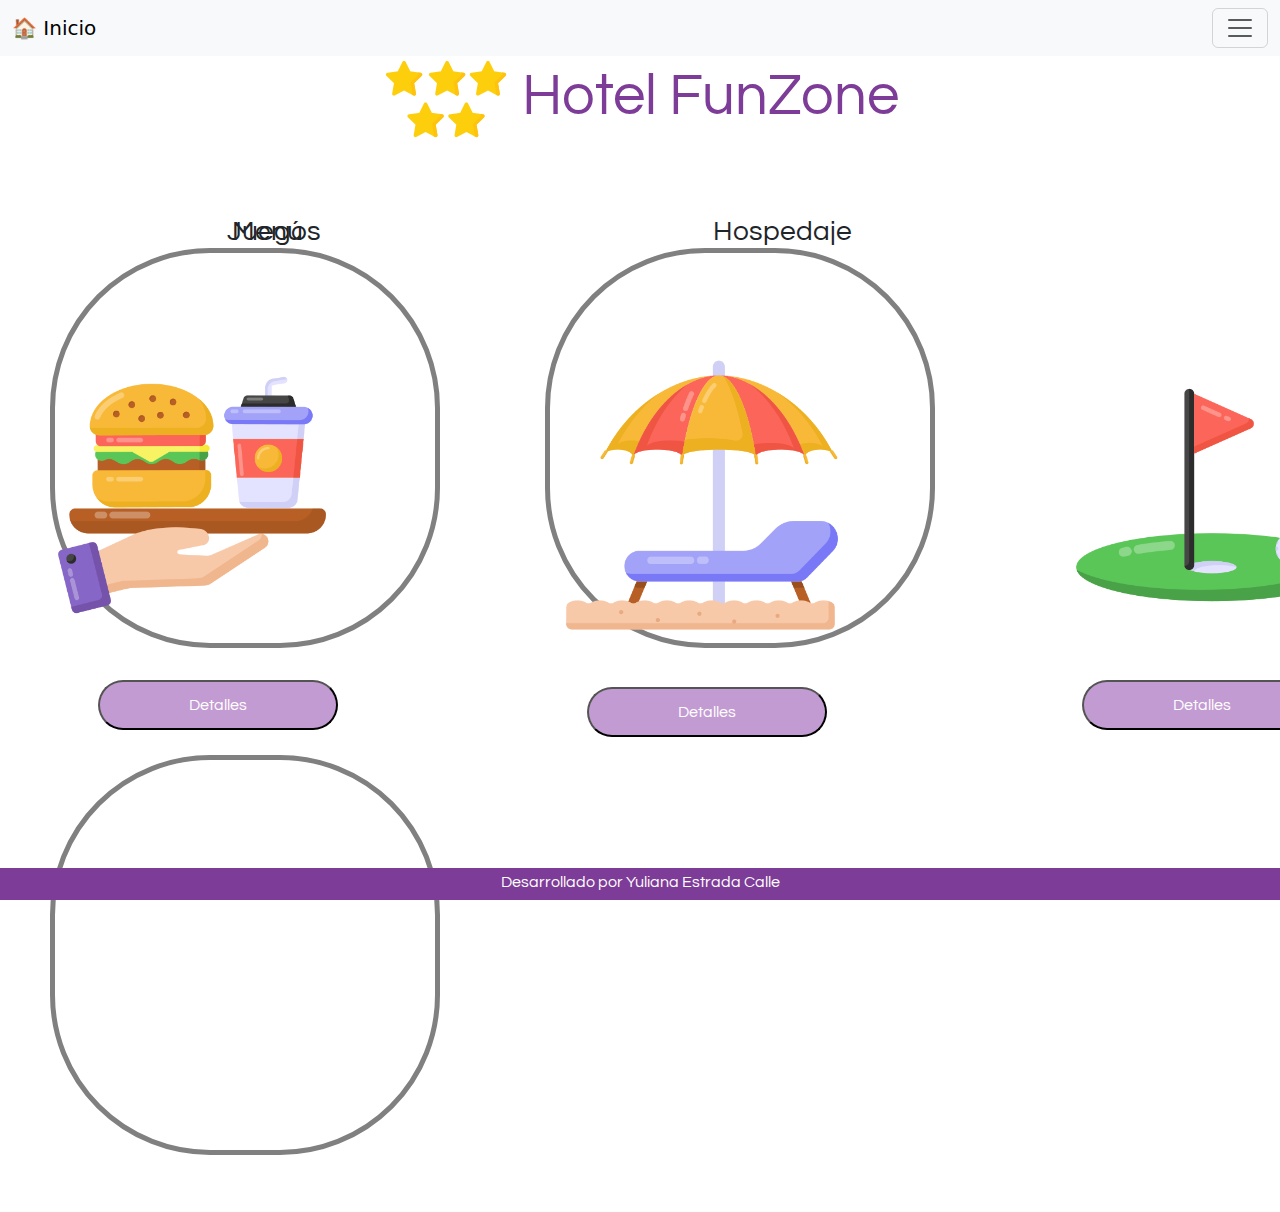
==== index.html @ ef6df4e8 "Primer commit" ====
<!DOCTYPE html>
<html lang="en">

<head>
    <meta charset="UTF-8">
    <meta name="viewport" content="width=device-width, initial-scale=1.0">
    <title>Document</title>
    <link href="https://cdn.jsdelivr.net/npm/bootstrap@5.3.3/dist/css/bootstrap.min.css" rel="stylesheet"
        integrity="sha384-QWTKZyjpPEjISv5WaRU9OFeRpok6YctnYmDr5pNlyT2bRjXh0JMhjY6hW+ALEwIH" crossorigin="anonymous">
    <script src="https://cdn.jsdelivr.net/npm/bootstrap@5.3.3/dist/js/bootstrap.bundle.min.js"
        integrity="sha384-YvpcrYf0tY3lHB60NNkmXc5s9fDVZLESaAA55NDzOxhy9GkcIdslK1eN7N6jIeHz"
        crossorigin="anonymous"></script>
    <link rel="stylesheet" href="style/style.css">
    <link rel="preconnect" href="https://fonts.googleapis.com">
    <link rel="preconnect" href="https://fonts.gstatic.com" crossorigin>
    <link href="https://fonts.googleapis.com/css2?family=Questrial&display=swap" rel="stylesheet">

</head>

<body>
    <nav class="navbar bg-body-tertiary fixed-top">
        <div class="container-fluid" id="contenedor">
            <a class="navbar-brand" href="../index.html">🏠 Inicio</a>
            <button class="navbar-toggler" type="button" data-bs-toggle="offcanvas" data-bs-target="#offcanvasNavbar"
                aria-controls="offcanvasNavbar" aria-label="Toggle navigation">
                <span class="navbar-toggler-icon"></span>
            </button>
            <div class="offcanvas offcanvas-end" tabindex="-1" id="offcanvasNavbar"
                aria-labelledby="offcanvasNavbarLabel">
                <div class="offcanvas-header" id="contenedor">
                    <h5 class="offcanvas-title" id="offcanvasNavbarLabel">Contáctanos</h5>
                    <button type="button" class="btn-close" data-bs-dismiss="offcanvas" aria-label="Close"></button>
                </div>
                <div class="offcanvas-body" id="contenedor">
                    <ul class="navbar-nav justify-content-end flex-grow-1 pe-3">
                        <li class="nav-item">
                            <a class="nav-link active" aria-current="page" href="pages/contacto.html">📩 Enviar
                                Mensaje</a>
                        </li>
                    </ul>
                    <ul class="navbar-nav justify-content-end flex-grow-1 pe-3">
                        <li class="nav-item">
                            <a class="nav-link active" aria-current="page" href="pages/ranking.html"> 🏆 Nuestros
                                Premios</a>
                        </li>
                    </ul>
                </div>
            </div>
        </div>
    </nav>
    <h1><img src="img/estrellas.png" class="icono"> Hotel FunZone</h1>
    <div class="nosotros" id="index-caja">
        <h2 id="menu">Menú</h2>
        <img src="img/restaurante.png" width="800" height="200">
        <a href="pages/comida.html"><button id="button1">Detalles</button></a>
    </div>
    <div class="eventos" id="index-caja">
        <h2 id="eventos">Hospedaje</h2>
        <img src="img/fiesta.png" width="200" height="200">
        <a href="pages/hospedaje.html"><button id="button2">Detalles</button></a>
    </div>
    <div class="historia" id="index-caja">
        <h2 id="juegos">Juegos</h2>
        <img src="img/juegos.png" width="200" height="200">
        <a href="pages/juegos.html"><button id="button3">Detalles</button></a>
    </div>
</body>

<footer>
    <p>Desarrollado por Yuliana Estrada Calle</p>
</footer>

</html>
---- style/style.css ----
h1 {
  color: #7d3c98;
  font-size: 58px;
  font-family: "Questrial", serif;
  text-align: center;
  margin: 35px;
}

h2 {
  font-family: "Questrial", serif;
  text-align: center;
  margin: 1px;
}

#titulo-contacto {
  color: #7d3c98;
  font-size: 58px;
  font-family: "Questrial", serif;
  text-align: center;
  margin: 55px;
}

#eventos,
#menu,
#juegos {
  font-size: 28px;
  font-family: "Questrial", serif;
  text-align: center;
  position: absolute;
  top: 24%;
  transform: translate(-20%, -5%);
}

#index-caja {
  border: 5px solid gray;
  margin: 50px;
  padding: 190px;
  width: 300px;
  display: inline-block;
  height: 400px;
  border-radius: 10pc;
}

#noso {
  width: 240px;
  height: 50px;
  position: absolute;
  top: 73%;
  left: 17%;
  transform: translate(-50%, -80%);
  border-radius: 10pc;
}

#button1 {
  width: 240px;
  height: 50px;
  position: absolute;
  top: 80%;
  left: 17%;
  transform: translate(-50%, -80%);
  border-radius: 10pc;
  background-color: #c39bd3;
  font-family: "Questrial", serif;
  color: white;
}

#button2 {
  width: 240px;
  height: 50px;
  position: absolute;
  top: 78%;
  left: 14%;
  transform: translate(170%, -30%);
  border-radius: 10pc;
  background-color: #c39bd3;
  font-family: "Questrial", serif;
  color: white;
}

#button4 {
  width: 100px;
  height: 50px;
  position: absolute;
  top: 73%;
  left: 44%;
  transform: translate(150%, -30%);
  border-radius: 10pc;
  background-color: #c39bd3;
  font-family: "Questrial", serif;
  color: white;
}

#button3 {
  width: 240px;
  height: 50px;
  position: absolute;
  top: 80%;
  left: 17%;
  transform: translate(360%, -80%);
  border-radius: 10pc;
  background-color: #c39bd3;
  font-family: "Questrial", serif;
  color: white;
}

#button3:hover,
#button2:hover,
#button1:hover {
  width: 240px;
  height: 50px;
  border-radius: 10pc;
  background-color: #7d3c98;
  font-family: "Questrial", serif;
  color: white;
}

.nosotros img {
  width: 300px;
  height: 300px;
  position: absolute;
  top: 55%;
  left: 15%;
  transform: translate(-50%, -50%);
}

.eventos img {
  width: 300px;
  height: 300px;
  position: absolute;
  top: 55%;
  left: 15%;
  transform: translate(120%, -50%);
}

.historia img {
  width: 300px;
  height: 300px;
  position: absolute;
  top: 55%;
  left: 15%;
  transform: translate(290%, -50%);
}

footer {
  text-align: center;
  position: fixed;
  bottom: 0;
  width: 100%;
  height: 32px;
  padding-bottom: 16px;
  background: #111;
  background: #7d3c98;
  border-top: 2px solid #7d3c98;
  z-index: 2000;

}

footer p {
  color: white;
  font-family: "Questrial", serif;
}

/* Estilos Comida*/

.contenedor-h1-comida h1 {
  color: #7d3c98;
  font-size: 58px;
  font-family: "Questrial", serif;
  text-align: center;
  margin: 110px;
}

.nosotros h2,
.eventos h2,
.historia h2 {
  font-size: 28px;
  font-family: "Questrial", serif;
  text-align: center;
  position: absolute;
  top: 15%;
  transform: translate(-50%, -80%);
}

#ramen {
  width: 150px;
  height: 150px;
  position: absolute;
  top: 45%;
  left: 15%;
  transform: translate(-40%, -130%);
}

#boba {
  width: 150px;
  height: 150px;
  position: absolute;
  top: 45%;
  left: 15%;
  transform: translate(290%, -130%);
}

#rosquilla {
  width: 150px;
  height: 150px;
  position: absolute;
  top: 45%;
  left: 15%;
  transform: translate(620%, -130%);
}

#cajas {
  border: 5px solid gray;
  margin: 20px;
  padding: 190px;
  width: 30%;
  display: inline-block;
  height: 500px;
  border-radius: 10pc;
  overflow: hidden;
  margin-top: 120px;
}

#cajas2 {
  border: 5px solid gray;
  margin: 20px;
  padding: 190px;
  width: 30%;
  display: inline-block;
  height: 500px;
  border-radius: 10pc;
  overflow: hidden;
  margin-top: 180px;
}

.nosotros ul,
.eventos ul,
.historia ul {
  font-family: 'Questrial', sans-serif;
  color: #333;
  display: block;
  margin-block-start: -5em;
  margin-inline-start: -150px;
  padding-inline-start: 50px;
  unicode-bidi: isolate;
}

.encabezado {
  position: relative;
  text-align: center;
}


.logo {
  position: absolute;
  top: -10px;
  left: 400px;
  width: 80px;
  height: auto;
}

#caja {
  margin: 20px;
  padding: 10px;
  width: 100%;
  display: inline-block;
  height: 500px;
  overflow: hidden;
  margin-top: 120px;
}

#caja-tarjeta {
  align-content: center;
  transform: translate(15%, -9%);

}

.row.g-12 {
  align-items: stretch;
}

.col-md-4 img {
  height: 100%;
  object-fit: cover;
}

#ir :hover {
  background-color: #7d3c98;
}

/* Media queries para tablets */
@media (max-width: 768px) {

  h1,
  #titulo-contacto {
    font-size: 42px;
    margin: 25px 0;
  }

  .nosotros,
  .eventos,
  .historia {
    display: flex;
    flex-direction: column;
    align-items: center;
    width: 100%;
    margin: 10px 0;
    position: static;
  }

  #index-caja,
  #caja-tarjeta {
    width: 100%;
    max-width: 100%;
    padding: 20px;
    text-align: center;
    margin: 20px 0;
    height: auto;
  }

  .nosotros img,
  .eventos img,
  .historia img {
    position: static;
    width: 80%;
    max-width: 300px;
    height: auto;
    margin: 15px auto;
    transform: none;
  }

  .nosotros h2,
  .eventos h2,
  .historia h2 {
    position: static;
    margin: 15px 0;
    transform: none;
  }

  #button1,
  #button2,
  #button3,
  #button4 {
    position: static;
    display: block;
    margin: 15px auto;
    transform: none;
  }

  #cajas {
    width: 90%;
    padding: 20px;
    height: auto;
    margin: 15px auto;
  }

  .nosotros ul,
  .eventos ul,
  .historia ul {
    margin: 0;
    padding-left: 20px;
  }

  .logo {
    position: static;
    display: block;
    margin: 10px auto;
  }

  footer {
    position: static;
    height: auto;
    padding: 15px 0;
  }

  #ramen,
  #boba,
  #rosquilla {
    position: static;
    display: block;
    width: 120px;
    height: 120px;
    margin: 15px auto;
    transform: none;
  }

  #button3:hover,
  #button2:hover,
  #button1:hover {
    position: static;
    display: block;
    margin: 15px auto;
    transform: none;
    background-color: #7d3c98;
    font-family: "Questrial", serif;
    color: white;
  }
}

/* Media queries para móviles */
@media (max-width: 480px) {

  h1,
  #titulo-contacto {
    font-size: 32px;
    margin: 20px 0;
  }

  #index-caja {
    flex-direction: column;
    width: 100%;
    padding: 20px;
    text-align: center;
    border-radius: 30px;
  }

  #caja-tarjeta {
    flex-direction: column;
    width: 480px;
    padding: 20px;
    text-align: center;
    border-radius: 30px;
  }

  footer {
    flex-direction: column;
    width: 480px;
    padding: 20px;
    text-align: center;
    border-radius: 30px;
  }

  #index-caja img {
    width: 100%;
    max-width: 250px;
  }

  #cajas2 img {
    width: 100%;
    max-width: 150px;
    padding: 0px;
    display: block;
    margin-bottom: 0;
  }

  #cajas2 #rosquilla,
  #cajas2 #boba,
  #cajas2 #ramen {
    display: block;
    margin-top: 0;
  }

  .nosotros img,
  .eventos img,
  .historia img {
    width: 100%;
    max-width: 200px;
  }

  .nosotros h2 {
    position: static;
    margin: 70px 150px;
    transform: none;
  }

  .eventos h2 {
    position: static;
    margin: 500px 150px;
    transform: none;
  }

  .historia h2 {
    position: static;
    margin: 950px 150px;
    transform: none;
  }

  #button1,
  #button2,
  #button3,
  #button4 {
    width: 90%;
    max-width: 240px;
  }

  #cajas,
  #cajas2 {
    width: 100%;
    padding: 15px;
    border-radius: 30px;
  }

  #ramen,
  #boba,
  #rosquilla {
    width: 100px;
    height: 100px;
  }
}

.caja {
  width: 10%;
  height: 50vh;
  background-color: #c39bd3;
  border: 2px solid #7d3c98;
  text-align: center;
  margin: 10px;
  flex-grow: 1;
}

.conten {
  display: flex;
  justify-content: space-between;
  align-items: center;
  padding: 50px;
}

.bombas {
  vertical-align: middle;
  width: 70px;
  margin: 30px;
}
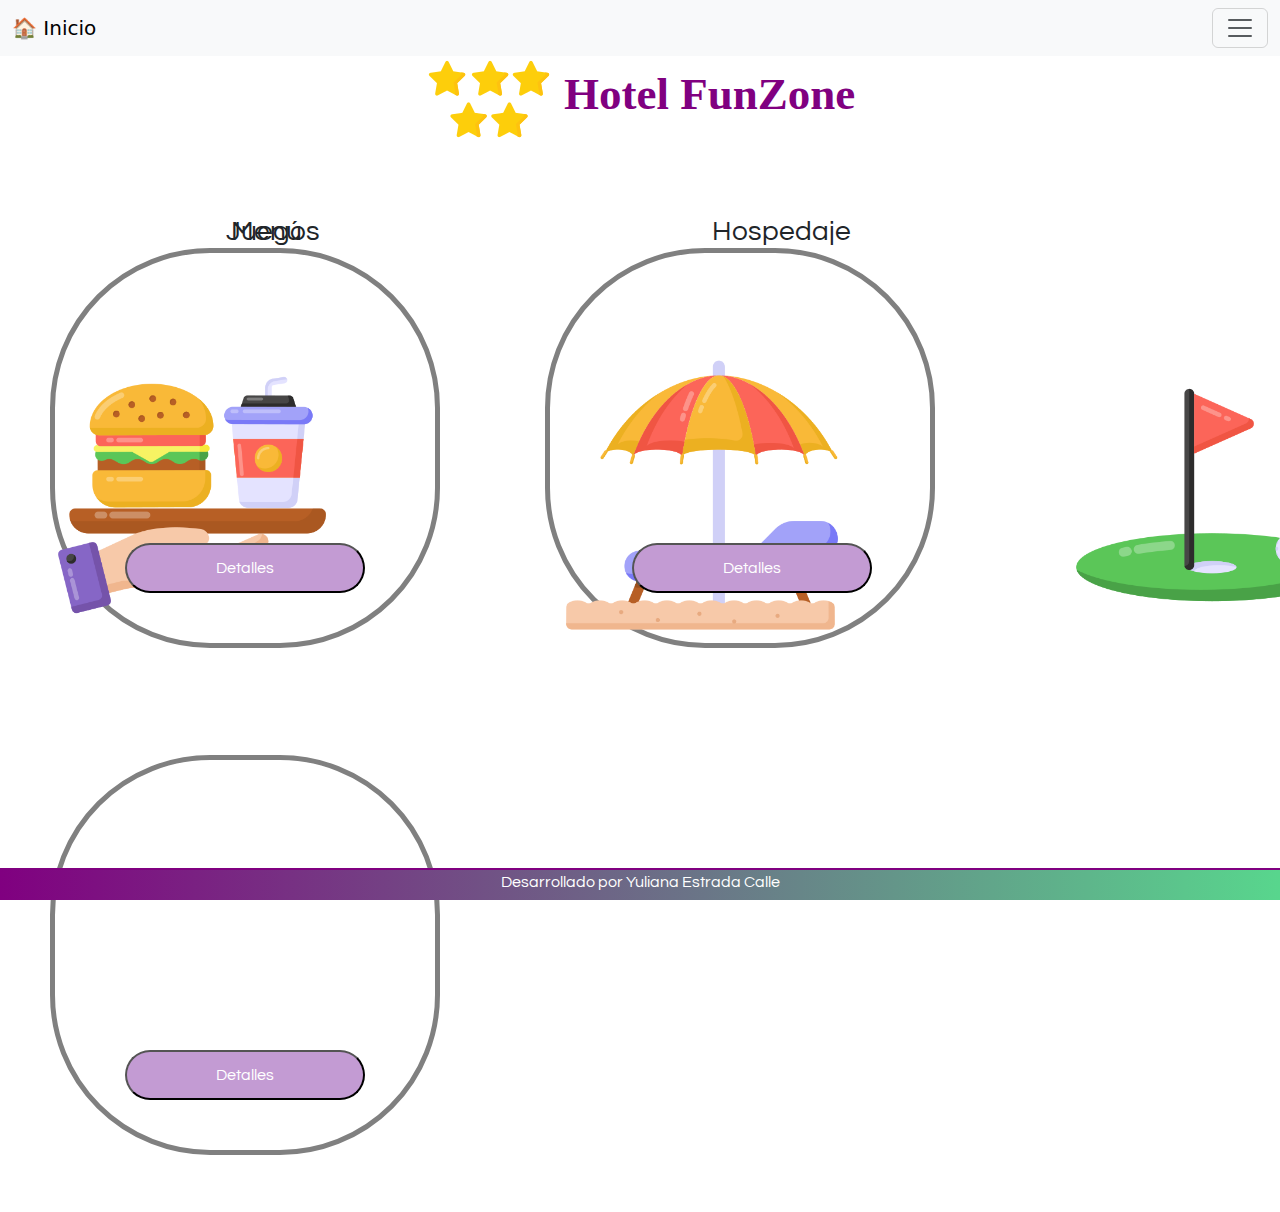
==== commit a5e8c069: "Estilos Sass" ====
--- a/index.html
+++ b/index.html
@@ -11,63 +11,67 @@
         integrity="sha384-YvpcrYf0tY3lHB60NNkmXc5s9fDVZLESaAA55NDzOxhy9GkcIdslK1eN7N6jIeHz"
         crossorigin="anonymous"></script>
     <link rel="stylesheet" href="style/style.css">
+    <link href="https://fonts.googleapis.com/css2?family=Poppins:wght@400;700&family=Luckiest+Guy&display=swap" rel="stylesheet">
     <link rel="preconnect" href="https://fonts.googleapis.com">
     <link rel="preconnect" href="https://fonts.gstatic.com" crossorigin>
     <link href="https://fonts.googleapis.com/css2?family=Questrial&display=swap" rel="stylesheet">
-
 </head>
 
 <body>
-    <nav class="navbar bg-body-tertiary fixed-top">
-        <div class="container-fluid" id="contenedor">
-            <a class="navbar-brand" href="../index.html">🏠 Inicio</a>
-            <button class="navbar-toggler" type="button" data-bs-toggle="offcanvas" data-bs-target="#offcanvasNavbar"
-                aria-controls="offcanvasNavbar" aria-label="Toggle navigation">
-                <span class="navbar-toggler-icon"></span>
-            </button>
-            <div class="offcanvas offcanvas-end" tabindex="-1" id="offcanvasNavbar"
-                aria-labelledby="offcanvasNavbarLabel">
-                <div class="offcanvas-header" id="contenedor">
-                    <h5 class="offcanvas-title" id="offcanvasNavbarLabel">Contáctanos</h5>
-                    <button type="button" class="btn-close" data-bs-dismiss="offcanvas" aria-label="Close"></button>
-                </div>
-                <div class="offcanvas-body" id="contenedor">
-                    <ul class="navbar-nav justify-content-end flex-grow-1 pe-3">
-                        <li class="nav-item">
-                            <a class="nav-link active" aria-current="page" href="pages/contacto.html">📩 Enviar
-                                Mensaje</a>
-                        </li>
-                    </ul>
-                    <ul class="navbar-nav justify-content-end flex-grow-1 pe-3">
-                        <li class="nav-item">
-                            <a class="nav-link active" aria-current="page" href="pages/ranking.html"> 🏆 Nuestros
-                                Premios</a>
-                        </li>
-                    </ul>
+    <header>
+        <nav class="navbar bg-body-tertiary fixed-top">
+            <div class="container-fluid" id="contenedor">
+                <a class="navbar-brand" href="index.html">🏠 Inicio</a>
+                <button class="navbar-toggler" type="button" data-bs-toggle="offcanvas"
+                    data-bs-target="#offcanvasNavbar" aria-controls="offcanvasNavbar" aria-label="Toggle navigation">
+                    <span class="navbar-toggler-icon"></span>
+                </button>
+                <div class="offcanvas offcanvas-end" tabindex="-1" id="offcanvasNavbar"
+                    aria-labelledby="offcanvasNavbarLabel">
+                    <div class="offcanvas-header" id="contenedor">
+                        <h5 class="offcanvas-title" id="offcanvasNavbarLabel">Contáctanos</h5>
+                        <button type="button" class="btn-close" data-bs-dismiss="offcanvas" aria-label="Close"></button>
+                    </div>
+                    <div class="offcanvas-body" id="contenedor">
+                        <ul class="navbar-nav justify-content-end flex-grow-1 pe-3">
+                            <li class="nav-item">
+                                <a class="nav-link active" aria-current="page" href="pages/contacto.html">📩 Enviar
+                                    Mensaje</a>
+                            </li>
+                        </ul>
+                        <ul class="navbar-nav justify-content-end flex-grow-1 pe-3">
+                            <li class="nav-item">
+                                <a class="nav-link active" aria-current="page" href="pages/ranking.html"> 🏆 Nuestros
+                                    Premios</a>
+                            </li>
+                        </ul>
+                    </div>
                 </div>
             </div>
+        </nav>
+    </header>
+    <main>
+        <h1><img src="img/estrellas.png" class="icono"> Hotel FunZone</h1>
+        <div class="nosotros" id="index-caja">
+            <h2 id="menu">Menú</h2>
+            <img src="img/restaurante.png" width="800" height="200">
+            <a href="pages/comida.html"><button id="button1">Detalles</button></a>
         </div>
-    </nav>
-    <h1><img src="img/estrellas.png" class="icono"> Hotel FunZone</h1>
-    <div class="nosotros" id="index-caja">
-        <h2 id="menu">Menú</h2>
-        <img src="img/restaurante.png" width="800" height="200">
-        <a href="pages/comida.html"><button id="button1">Detalles</button></a>
-    </div>
-    <div class="eventos" id="index-caja">
-        <h2 id="eventos">Hospedaje</h2>
-        <img src="img/fiesta.png" width="200" height="200">
-        <a href="pages/hospedaje.html"><button id="button2">Detalles</button></a>
-    </div>
-    <div class="historia" id="index-caja">
-        <h2 id="juegos">Juegos</h2>
-        <img src="img/juegos.png" width="200" height="200">
-        <a href="pages/juegos.html"><button id="button3">Detalles</button></a>
-    </div>
+        <div class="eventos" id="index-caja">
+            <h2 id="eventos">Hospedaje</h2>
+            <img src="img/fiesta.png" width="200" height="200">
+            <a href="pages/hospedaje.html"><button id="button2">Detalles</button></a>
+        </div>
+        <div class="historia" id="index-caja">
+            <h2 id="juegos">Juegos</h2>
+            <img src="img/juegos.png" width="200" height="200">
+            <a href="pages/juegos.html"><button id="button3">Detalles</button></a>
+        </div>
+    </main>
+    <footer>
+        <p>Desarrollado por Yuliana Estrada Calle</p>
+    </footer>
+
 </body>
 
-<footer>
-    <p>Desarrollado por Yuliana Estrada Calle</p>
-</footer>
-
 </html>--- a/style/style.css
+++ b/style/style.css
@@ -1,158 +1,16 @@
-h1 {
-  color: #7d3c98;
-  font-size: 58px;
-  font-family: "Questrial", serif;
-  text-align: center;
-  margin: 35px;
-}
-
-h2 {
-  font-family: "Questrial", serif;
-  text-align: center;
-  margin: 1px;
-}
-
-#titulo-contacto {
-  color: #7d3c98;
-  font-size: 58px;
-  font-family: "Questrial", serif;
-  text-align: center;
-  margin: 55px;
-}
-
-#eventos,
-#menu,
-#juegos {
-  font-size: 28px;
-  font-family: "Questrial", serif;
-  text-align: center;
-  position: absolute;
-  top: 24%;
-  transform: translate(-20%, -5%);
-}
-
-#index-caja {
-  border: 5px solid gray;
-  margin: 50px;
-  padding: 190px;
-  width: 300px;
-  display: inline-block;
-  height: 400px;
-  border-radius: 10pc;
-}
-
-#noso {
-  width: 240px;
-  height: 50px;
-  position: absolute;
-  top: 73%;
-  left: 17%;
-  transform: translate(-50%, -80%);
-  border-radius: 10pc;
-}
-
-#button1 {
-  width: 240px;
-  height: 50px;
-  position: absolute;
-  top: 80%;
-  left: 17%;
-  transform: translate(-50%, -80%);
-  border-radius: 10pc;
-  background-color: #c39bd3;
-  font-family: "Questrial", serif;
-  color: white;
-}
-
-#button2 {
-  width: 240px;
-  height: 50px;
-  position: absolute;
-  top: 78%;
-  left: 14%;
-  transform: translate(170%, -30%);
-  border-radius: 10pc;
-  background-color: #c39bd3;
-  font-family: "Questrial", serif;
-  color: white;
-}
-
-#button4 {
-  width: 100px;
-  height: 50px;
-  position: absolute;
-  top: 73%;
-  left: 44%;
-  transform: translate(150%, -30%);
-  border-radius: 10pc;
-  background-color: #c39bd3;
-  font-family: "Questrial", serif;
-  color: white;
-}
-
-#button3 {
-  width: 240px;
-  height: 50px;
-  position: absolute;
-  top: 80%;
-  left: 17%;
-  transform: translate(360%, -80%);
-  border-radius: 10pc;
-  background-color: #c39bd3;
-  font-family: "Questrial", serif;
-  color: white;
-}
-
-#button3:hover,
-#button2:hover,
-#button1:hover {
-  width: 240px;
-  height: 50px;
-  border-radius: 10pc;
-  background-color: #7d3c98;
-  font-family: "Questrial", serif;
-  color: white;
-}
-
-.nosotros img {
-  width: 300px;
-  height: 300px;
-  position: absolute;
-  top: 55%;
-  left: 15%;
-  transform: translate(-50%, -50%);
-}
-
-.eventos img {
-  width: 300px;
-  height: 300px;
-  position: absolute;
-  top: 55%;
-  left: 15%;
-  transform: translate(120%, -50%);
-}
-
-.historia img {
-  width: 300px;
-  height: 300px;
-  position: absolute;
-  top: 55%;
-  left: 15%;
-  transform: translate(290%, -50%);
-}
-
+@charset "UTF-8";
 footer {
   text-align: center;
-  position: fixed;
+  display: flex;
+  justify-content: center;
   bottom: 0;
   width: 100%;
   height: 32px;
   padding-bottom: 16px;
-  background: #111;
-  background: #7d3c98;
-  border-top: 2px solid #7d3c98;
+  background: linear-gradient(to right, purple, #58d68d);
+  border-top: 2px solid purple;
   z-index: 2000;
-
+  position: fixed;
 }
 
 footer p {
@@ -160,52 +18,102 @@
   font-family: "Questrial", serif;
 }
 
-/* Estilos Comida*/
-
-.contenedor-h1-comida h1 {
-  color: #7d3c98;
-  font-size: 58px;
-  font-family: "Questrial", serif;
-  text-align: center;
-  margin: 110px;
-}
-
-.nosotros h2,
-.eventos h2,
-.historia h2 {
-  font-size: 28px;
-  font-family: "Questrial", serif;
-  text-align: center;
-  position: absolute;
-  top: 15%;
-  transform: translate(-50%, -80%);
-}
-
-#ramen {
+.nosotros img {
+  width: 300px;
+  height: 300px;
+  position: absolute;
+  top: 55%;
+  left: 15%;
+  transform: translate(-50%, -50%);
+}
+
+.eventos img {
+  width: 300px;
+  height: 300px;
+  position: absolute;
+  top: 55%;
+  left: 15%;
+  transform: translate(120%, -50%);
+}
+
+.historia img {
+  width: 300px;
+  height: 300px;
+  position: absolute;
+  top: 55%;
+  left: 15%;
+  transform: translate(290%, -50%);
+}
+
+.img, #oro,
+#plata,
+#bronce {
+  width: 300px;
+  height: 100px;
+  margin-top: 200px;
+  align-content: center;
+}
+
+.img2, #rosquilla, #boba, #ramen {
   width: 150px;
   height: 150px;
   position: absolute;
+  top: 35%;
+  left: 25%;
+}
+
+.img3, #ducha, #Gimnasio, #redes, #piscina, #juego {
+  width: 150px;
+  height: 150px;
+  position: absolute;
   top: 45%;
   left: 15%;
+}
+
+#ramen {
   transform: translate(-40%, -130%);
 }
 
 #boba {
-  width: 150px;
-  height: 150px;
-  position: absolute;
-  top: 45%;
-  left: 15%;
   transform: translate(290%, -130%);
 }
 
 #rosquilla {
-  width: 150px;
-  height: 150px;
-  position: absolute;
-  top: 45%;
-  left: 15%;
   transform: translate(620%, -130%);
+}
+
+#juego {
+  transform: translate(-40%, -130%);
+}
+
+#piscina {
+  transform: translate(290%, -130%);
+}
+
+#redes {
+  transform: translate(700%, -130%);
+}
+
+#Gimnasio {
+  transform: translate(620%, -130%);
+  animation: move 5s infinite;
+}
+
+#ducha {
+  transform: translate(620%, -130%);
+}
+
+@keyframes move {
+  0% {
+    transform: translateX(0) translateY(0) translateZ(0);
+  }
+}
+.logo {
+  position: absolute;
+  top: -10px;
+  left: 400px;
+  width: 80px;
+  height: auto;
 }
 
 #cajas {
@@ -235,7 +143,7 @@
 .nosotros ul,
 .eventos ul,
 .historia ul {
-  font-family: 'Questrial', sans-serif;
+  font-family: "Questrial", serif;
   color: #333;
   display: block;
   margin-block-start: -5em;
@@ -247,15 +155,6 @@
 .encabezado {
   position: relative;
   text-align: center;
-}
-
-
-.logo {
-  position: absolute;
-  top: -10px;
-  left: 400px;
-  width: 80px;
-  height: auto;
 }
 
 #caja {
@@ -271,7 +170,6 @@
 #caja-tarjeta {
   align-content: center;
   transform: translate(15%, -9%);
-
 }
 
 .row.g-12 {
@@ -283,19 +181,212 @@
   object-fit: cover;
 }
 
-#ir :hover {
-  background-color: #7d3c98;
+.contenedor-h1-comida h1 {
+  color: purple;
+  font-size: 58px;
+  font-family: "Bungee", cursive;
+  text-align: center;
+  margin: 110px;
+}
+
+.nosotros h2,
+.eventos h2,
+.historia h2 {
+  font-size: 28px;
+  font-family: #c39bd3;
+  text-align: center;
+  position: absolute;
+  top: 15%;
+  transform: translate(-50%, -80%);
+}
+
+.caja {
+  width: 10%;
+  height: 50vh;
+  background-color: #c39bd3;
+  border: 2px solid purple;
+  margin: 10px;
+  flex-grow: 1;
+  display: flex;
+  align-content: center;
+}
+
+.conten {
+  display: flex;
+  justify-content: space-between;
+  align-items: center;
+  padding: 20px;
+}
+
+.bombas {
+  vertical-align: middle;
+  width: 70px;
+  margin: 50px;
+}
+
+h2 {
+  text-align: center;
+  font-family: "Questrial", serif;
+  margin-top: 1px;
+}
+
+#ranking {
+  text-align: center;
+  font-family: "Questrial", serif;
+  margin-top: -50px;
+}
+
+h1 {
+  color: purple;
+  text-align: center;
+  font-family: "Bungee", cursive;
+  font-size: 45px;
+  margin: 35px;
+  font-weight: 550;
+}
+
+.btn-bronce {
+  padding: 10px 20px;
+  border-radius: 5px;
+  color: white;
+  background-color: #e59866;
+  height: 360px;
+}
+.btn-bronce:hover {
+  background-color: #e67e22;
+}
+
+.btn-plata {
+  padding: 10px 20px;
+  border-radius: 5px;
+  color: white;
+  background-color: #99a3a4;
+  height: 360px;
+}
+.btn-plata:hover {
+  background-color: #515a5a;
+}
+
+.btn-oro {
+  padding: 10px 20px;
+  border-radius: 5px;
+  color: white;
+  background-color: #f7dc6f;
+  height: 360px;
+}
+.btn-oro:hover {
+  background-color: #d4ac0d;
+}
+
+#titulo-contacto {
+  color: purple;
+  font-size: 58px;
+  font-family: "Bungee", cursive;
+  text-align: center;
+  margin: 55px;
+}
+
+#eventos,
+#menu,
+#juegos {
+  font-size: 28px;
+  font-family: "Questrial", serif;
+  text-align: center;
+  position: absolute;
+  top: 24%;
+  transform: translate(-20%, -5%);
+}
+
+#index-caja {
+  border-radius: 10pc;
+  width: 300px;
+  height: 400px;
+  padding: 190px;
+  border: 5px solid gray;
+  margin: 50px;
+  display: inline-block;
+}
+
+#noso {
+  border-radius: 10pc;
+  width: 240px;
+  height: 50px;
+  position: absolute;
+  top: 73%;
+  left: 17%;
+  transform: translate(-50%, -80%);
+}
+
+#button1 {
+  border-radius: 10pc;
+  width: 240px;
+  height: 50px;
+  background-color: #c39bd3;
+  font-family: "Questrial", serif;
+  color: white;
+  border-radius: 10pc;
+  position: absolute;
+  transition: background-color 0.3s ease;
+  transform: translate(-50%, 100px);
+}
+
+#button2 {
+  border-radius: 10pc;
+  width: 240px;
+  height: 50px;
+  background-color: #c39bd3;
+  font-family: "Questrial", serif;
+  color: white;
+  border-radius: 10pc;
+  position: absolute;
+  transition: background-color 0.3s ease;
+  transform: translate(-45%, 100px);
+}
+
+#button3 {
+  border-radius: 10pc;
+  width: 240px;
+  height: 50px;
+  background-color: #c39bd3;
+  font-family: "Questrial", serif;
+  color: white;
+  border-radius: 10pc;
+  position: absolute;
+  transition: background-color 0.3s ease;
+  transform: translate(-50%, 100px);
+}
+
+#button4 {
+  width: 100px;
+  height: 50px;
+  position: absolute;
+  top: 73%;
+  left: 44%;
+  transform: translate(150%, -30%);
+  border-radius: 10pc;
+  background-color: #c39bd3;
+  font-family: "Questrial", serif;
+  color: white;
+}
+
+#button3:hover,
+#button2:hover,
+#button1:hover {
+  width: 240px;
+  height: 50px;
+  border-radius: 10pc;
+  background-color: purple;
+  font-family: "Bungee", cursive;
+  color: white;
 }
 
 /* Media queries para tablets */
 @media (max-width: 768px) {
-
   h1,
   #titulo-contacto {
     font-size: 42px;
     margin: 25px 0;
   }
-
   .nosotros,
   .eventos,
   .historia {
@@ -306,7 +397,6 @@
     margin: 10px 0;
     position: static;
   }
-
   #index-caja,
   #caja-tarjeta {
     width: 100%;
@@ -316,7 +406,6 @@
     margin: 20px 0;
     height: auto;
   }
-
   .nosotros img,
   .eventos img,
   .historia img {
@@ -327,7 +416,6 @@
     margin: 15px auto;
     transform: none;
   }
-
   .nosotros h2,
   .eventos h2,
   .historia h2 {
@@ -335,7 +423,6 @@
     margin: 15px 0;
     transform: none;
   }
-
   #button1,
   #button2,
   #button3,
@@ -345,33 +432,28 @@
     margin: 15px auto;
     transform: none;
   }
-
   #cajas {
     width: 90%;
     padding: 20px;
     height: auto;
     margin: 15px auto;
   }
-
   .nosotros ul,
   .eventos ul,
   .historia ul {
     margin: 0;
     padding-left: 20px;
   }
-
   .logo {
     position: static;
     display: block;
     margin: 10px auto;
   }
-
   footer {
     position: static;
     height: auto;
     padding: 15px 0;
   }
-
   #ramen,
   #boba,
   #rosquilla {
@@ -382,7 +464,6 @@
     margin: 15px auto;
     transform: none;
   }
-
   #button3:hover,
   #button2:hover,
   #button1:hover {
@@ -395,24 +476,24 @@
     color: white;
   }
 }
-
 /* Media queries para móviles */
-@media (max-width: 480px) {
-
+@media (max-width: 500px) {
   h1,
   #titulo-contacto {
     font-size: 32px;
     margin: 20px 0;
   }
-
-  #index-caja {
+  #index-caja,
+  #cajas,
+  #oro,
+  #plata,
+  #bronce {
     flex-direction: column;
     width: 100%;
     padding: 20px;
     text-align: center;
     border-radius: 30px;
   }
-
   #caja-tarjeta {
     flex-direction: column;
     width: 480px;
@@ -420,7 +501,6 @@
     text-align: center;
     border-radius: 30px;
   }
-
   footer {
     flex-direction: column;
     width: 480px;
@@ -428,12 +508,10 @@
     text-align: center;
     border-radius: 30px;
   }
-
   #index-caja img {
     width: 100%;
     max-width: 250px;
   }
-
   #cajas2 img {
     width: 100%;
     max-width: 150px;
@@ -441,39 +519,33 @@
     display: block;
     margin-bottom: 0;
   }
-
   #cajas2 #rosquilla,
   #cajas2 #boba,
   #cajas2 #ramen {
     display: block;
     margin-top: 0;
   }
-
   .nosotros img,
   .eventos img,
   .historia img {
     width: 100%;
     max-width: 200px;
   }
-
   .nosotros h2 {
     position: static;
     margin: 70px 150px;
     transform: none;
   }
-
   .eventos h2 {
     position: static;
     margin: 500px 150px;
     transform: none;
   }
-
   .historia h2 {
     position: static;
     margin: 950px 150px;
     transform: none;
   }
-
   #button1,
   #button2,
   #button3,
@@ -481,14 +553,12 @@
     width: 90%;
     max-width: 240px;
   }
-
   #cajas,
   #cajas2 {
     width: 100%;
     padding: 15px;
     border-radius: 30px;
   }
-
   #ramen,
   #boba,
   #rosquilla {
@@ -497,25 +567,4 @@
   }
 }
 
-.caja {
-  width: 10%;
-  height: 50vh;
-  background-color: #c39bd3;
-  border: 2px solid #7d3c98;
-  text-align: center;
-  margin: 10px;
-  flex-grow: 1;
-}
-
-.conten {
-  display: flex;
-  justify-content: space-between;
-  align-items: center;
-  padding: 50px;
-}
-
-.bombas {
-  vertical-align: middle;
-  width: 70px;
-  margin: 30px;
-}+/*# sourceMappingURL=style.css.map */
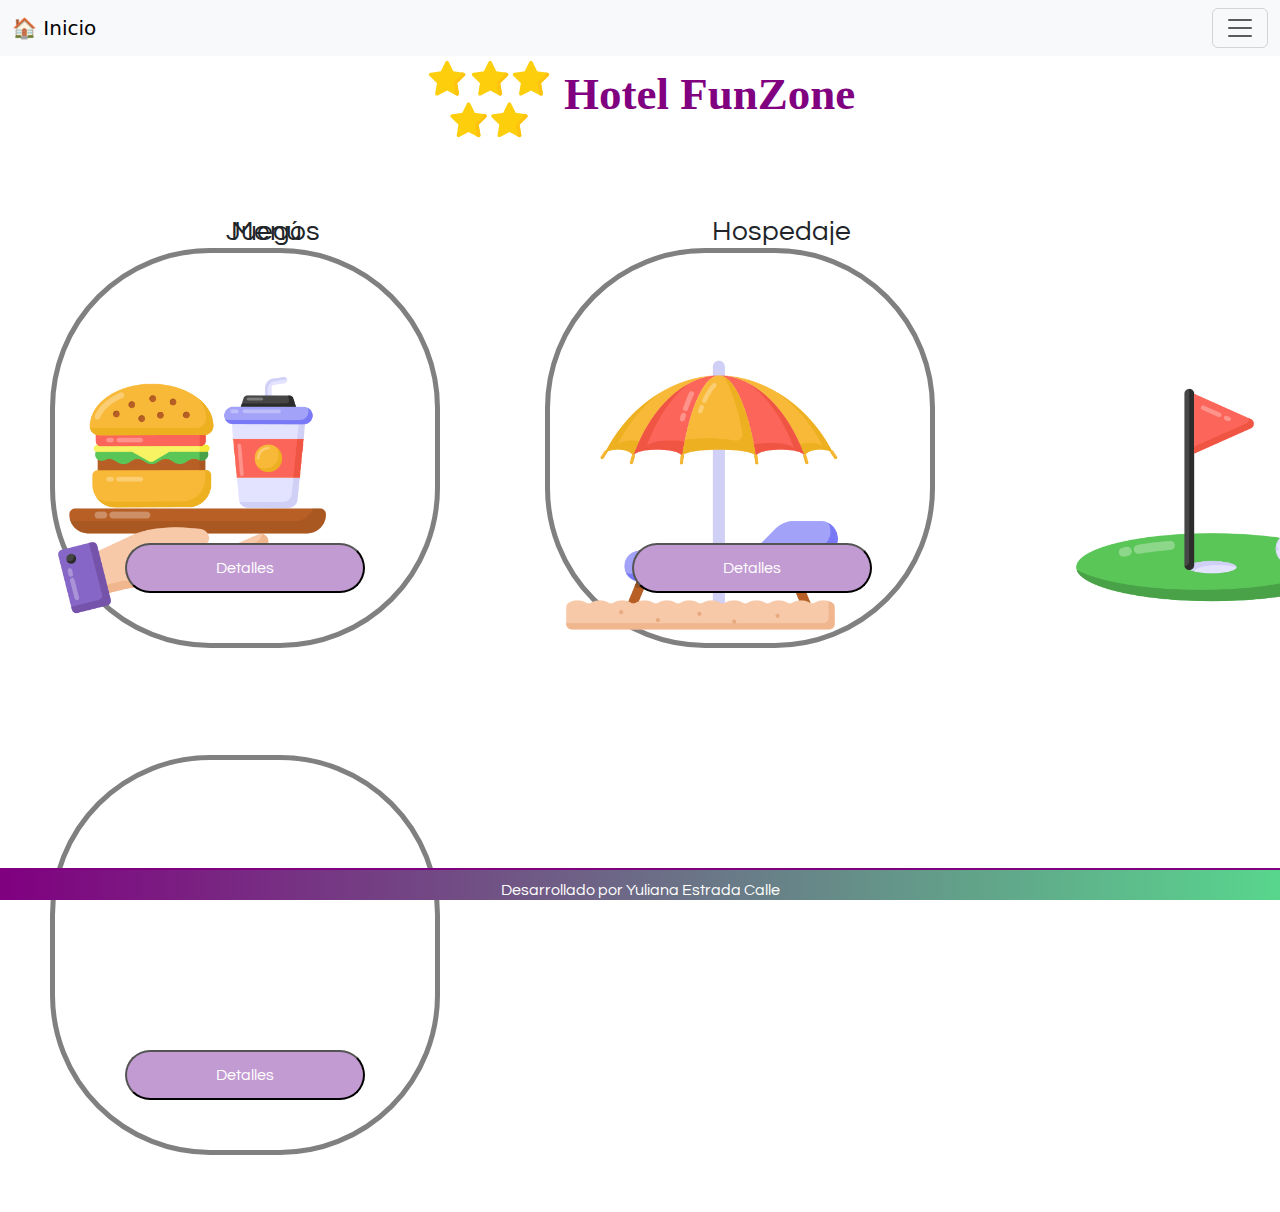
==== commit 7413558a: "Meta description y Keywords" ====
--- a/index.html
+++ b/index.html
@@ -4,7 +4,9 @@
 <head>
     <meta charset="UTF-8">
     <meta name="viewport" content="width=device-width, initial-scale=1.0">
-    <title>Document</title>
+    <meta name="description" content="Descubre la experiencia única en Hotel FunZone, donde la diversión y la comodidad se combinan. Disfruta de habitaciones temáticas, actividades recreativas y entretenimiento para todas las edades. ¡Tu aventura comienza aquí!">
+    <meta name="keywords" content="Hotel, Hoteles, FunZone, diversión, habitaciones, juegos, comidas, piscina, billar, gym, premios, gimnasio, hospedaje">
+    <title>Hotel FunZone - Bienvenidos</title>
     <link href="https://cdn.jsdelivr.net/npm/bootstrap@5.3.3/dist/css/bootstrap.min.css" rel="stylesheet"
         integrity="sha384-QWTKZyjpPEjISv5WaRU9OFeRpok6YctnYmDr5pNlyT2bRjXh0JMhjY6hW+ALEwIH" crossorigin="anonymous">
     <script src="https://cdn.jsdelivr.net/npm/bootstrap@5.3.3/dist/js/bootstrap.bundle.min.js"
@@ -51,20 +53,20 @@
         </nav>
     </header>
     <main>
-        <h1><img src="img/estrellas.png" class="icono"> Hotel FunZone</h1>
+        <h1><img src="img/estrellas.png" class="icono" alt="logo"> Hotel FunZone</h1>
         <div class="nosotros" id="index-caja">
             <h2 id="menu">Menú</h2>
-            <img src="img/restaurante.png" width="800" height="200">
+            <img src="img/restaurante.png" width="800" height="200" alt="Menu">
             <a href="pages/comida.html"><button id="button1">Detalles</button></a>
         </div>
         <div class="eventos" id="index-caja">
             <h2 id="eventos">Hospedaje</h2>
-            <img src="img/fiesta.png" width="200" height="200">
+            <img src="img/fiesta.png" width="200" height="200" alt="Hospedaje">
             <a href="pages/hospedaje.html"><button id="button2">Detalles</button></a>
         </div>
         <div class="historia" id="index-caja">
             <h2 id="juegos">Juegos</h2>
-            <img src="img/juegos.png" width="200" height="200">
+            <img src="img/juegos.png" width="200" height="200" alt="Juegos">
             <a href="pages/juegos.html"><button id="button3">Detalles</button></a>
         </div>
     </main>
--- a/style/style.css
+++ b/style/style.css
@@ -1,21 +1,22 @@
 @charset "UTF-8";
 footer {
-  text-align: center;
-  display: flex;
-  justify-content: center;
-  bottom: 0;
-  width: 100%;
-  height: 32px;
-  padding-bottom: 16px;
-  background: linear-gradient(to right, purple, #58d68d);
-  border-top: 2px solid purple;
-  z-index: 2000;
-  position: fixed;
+  text-align: center !important;
+  display: flex !important;
+  justify-content: center !important;
+  bottom: 0 !important;
+  width: 100% !important;
+  height: 32px !important;
+  padding-bottom: 16px !important;
+  background: linear-gradient(to right, purple, #58d68d) !important;
+  border-top: 2px solid purple !important;
+  z-index: 2000 !important;
+  position: fixed !important;
 }
 
 footer p {
-  color: white;
-  font-family: "Questrial", serif;
+  color: white !important;
+  font-family: "Questrial", serif !important;
+  margin: 8px 0 !important;
 }
 
 .nosotros img {
@@ -200,6 +201,74 @@
   transform: translate(-50%, -80%);
 }
 
+.caja {
+  width: 30%;
+  min-height: 50vh;
+  background-color: #c39bd3;
+  border: 2px solid purple;
+  margin: 10px;
+  flex-grow: 1;
+  display: flex;
+  flex-direction: column;
+  align-items: center;
+  padding: 20px;
+  box-sizing: border-box;
+}
+
+.caja img {
+  width: 300px !important;
+  height: 100px !important;
+  margin-top: 20px !important;
+  object-fit: contain !important;
+}
+
+.caja p {
+  text-align: center;
+  margin: 15px 0;
+  color: black;
+}
+
+/* Media queries para tablets */
+@media (max-width: 992px) {
+  .conten {
+    justify-content: center;
+  }
+  .caja {
+    width: 45%;
+  }
+}
+@media (max-width: 768px) {
+  #titulo-ranking {
+    font-size: 38px;
+    margin: 70px 25px 25px;
+  }
+  #ranking {
+    font-size: 24px;
+    margin-top: -30px !important;
+  }
+  .bombas {
+    width: 50px;
+    margin: 0 10px !important;
+  }
+  .conten {
+    flex-direction: column;
+    padding: 10px;
+  }
+  .caja {
+    width: 90%;
+    margin: 15px auto;
+    min-height: auto;
+    padding: 20px;
+  }
+  .caja img {
+    width: 200px;
+    height: 80px;
+  }
+  .caja p {
+    font-size: 0.95rem;
+    margin: 20px 0;
+  }
+}
 .caja {
   width: 10%;
   height: 50vh;
@@ -450,9 +519,11 @@
     margin: 10px auto;
   }
   footer {
-    position: static;
-    height: auto;
-    padding: 15px 0;
+    height: 40px !important;
+    padding-bottom: 20px !important;
+  }
+  footer p {
+    font-size: 0.9rem !important;
   }
   #ramen,
   #boba,
@@ -485,6 +556,7 @@
   }
   #index-caja,
   #cajas,
+  #caja3,
   #oro,
   #plata,
   #bronce {
@@ -502,11 +574,14 @@
     border-radius: 30px;
   }
   footer {
-    flex-direction: column;
-    width: 480px;
-    padding: 20px;
-    text-align: center;
-    border-radius: 30px;
+    height: 48px !important;
+    padding-bottom: 24px !important;
+    flex-direction: column !important;
+    justify-content: center !important;
+  }
+  footer p {
+    font-size: 0.8rem !important;
+    margin: 4px 0 !important;
   }
   #index-caja img {
     width: 100%;
@@ -554,6 +629,7 @@
     max-width: 240px;
   }
   #cajas,
+  #caja3,
   #cajas2 {
     width: 100%;
     padding: 15px;
